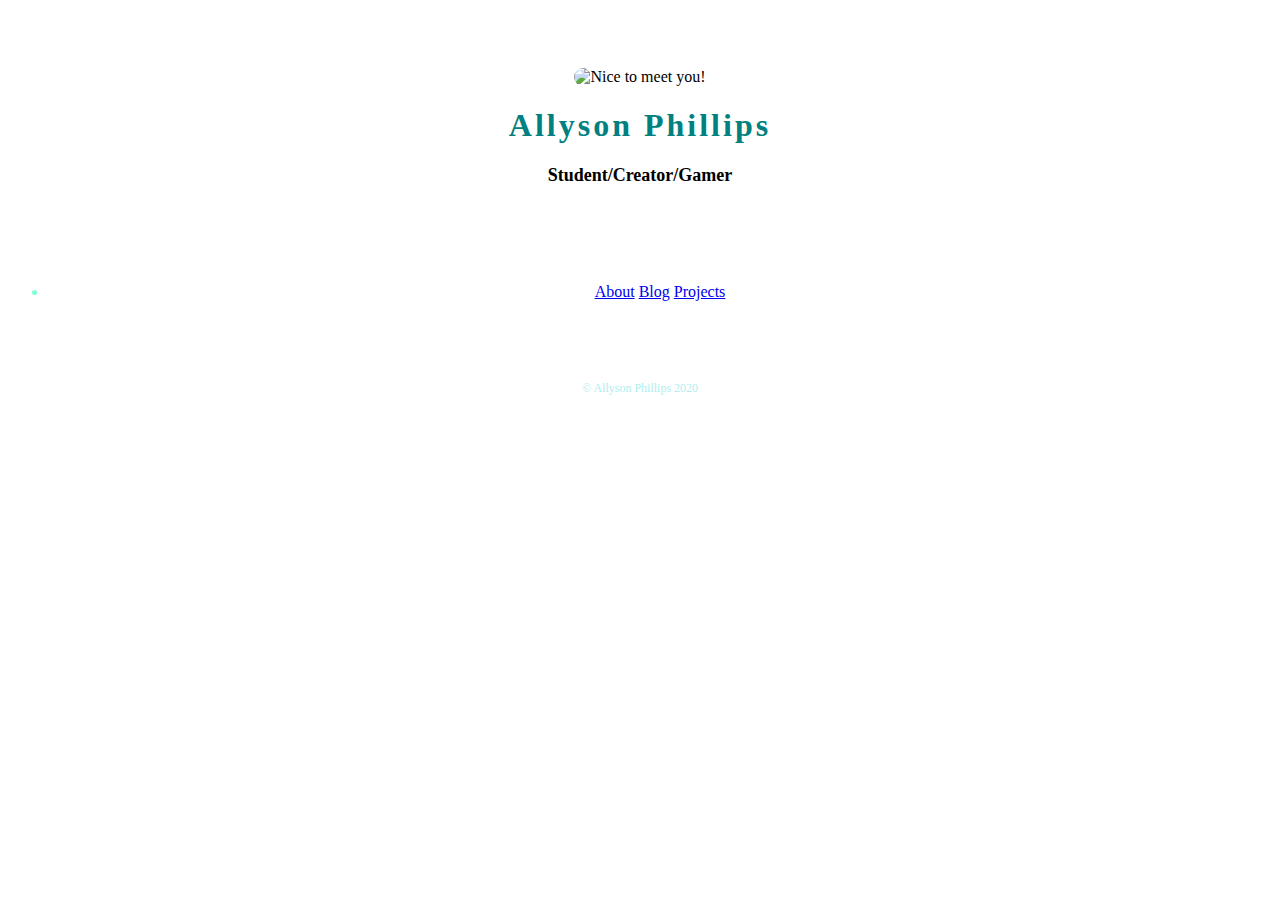
==== index.html @ e2b83a66 "Initializing" ====
<!DOCTYPE html>
<html>
  <head>
    <title>Meet Allyson Phillips</title>
    <link
      href="https://fonts.googleapis.com/css?family=Permanent+Marker&display=swap"
      rel="stylesheet"
    />
    <link rel="stylesheet" href="selfindex.css" />
    <style>
      body{  background-image: url("https://i.ibb.co/Nntm5rg/professional-background-images-hd-2.jpg");
        background-position:bottom;
        background-size:cover;
        background-attachment: fixed;}
    </style>
  </head>
  <body>
    <div class="wrapper-normal">
      <img src="https://i.ibb.co/JdQTFN3/Memyselfandi.jpg" alt="Nice to meet
      you!" border="0" width="175" height="250"></img>
      <h1 class="title">Allyson Phillips</h1>
      <h2 class="description">Student/Creator/Gamer</h2>
      <div class="social-links">
        <a1
          class="link"
          data-title="LinkedIn"
          href="https://www.linkedin.com/in/allyson-phillips-311b4a184/"
          target="_blank">
        </a1>
      </div>
      <nav class="nav-home">
        <ul class="list">
          <li class="item">
            <a class="link" href="#">About</a>
            <a class="link" href="#">Blog</a>
            <a class="link" href="#">Projects</a>
          </li>
        </ul>
      </nav>
      <footer class="footer-main">© Allyson Phillips 2020</footer>
    </div>
  </body>
</html>
---- selfindex.css ----
.header-home > .title {
  font-size: 16px;
  margin: 0 0 13px;
}
.header-home {
  text-align: center;
  position: relative;
}
body {
  text-align: center;
  padding-top: 20px;
}
img {
  margin: 40px 0px 0px 0px;
  border: 0px solid white;
  border-radius: 20px;
}
h1 {
  letter-spacing: 3px;
  color: teal;
  font-weight: 700;
}
h2 {
  line-height: 1;
  font-size: 18px;
}
h1,
h2 {
  font-family: 'Permanent Marker', cursive;
}
.social-links > .link {
  margin: 0;
  text-decoration: none;
  position: relative;
  display: inline-block;
  height: 40px;
  width: 40px;
}
.nav-home {
  margin-top: 40px;
  text-align: center;
  font-size: 16px;
  color: aquamarine;
}
.footer-main {
  padding: 40px 0;
  margin: 40px 0 0;
  font-size: 12px;
  color: paleturquoise;
  font-weight: 300;
  text-align: center;
  position: relative;
}
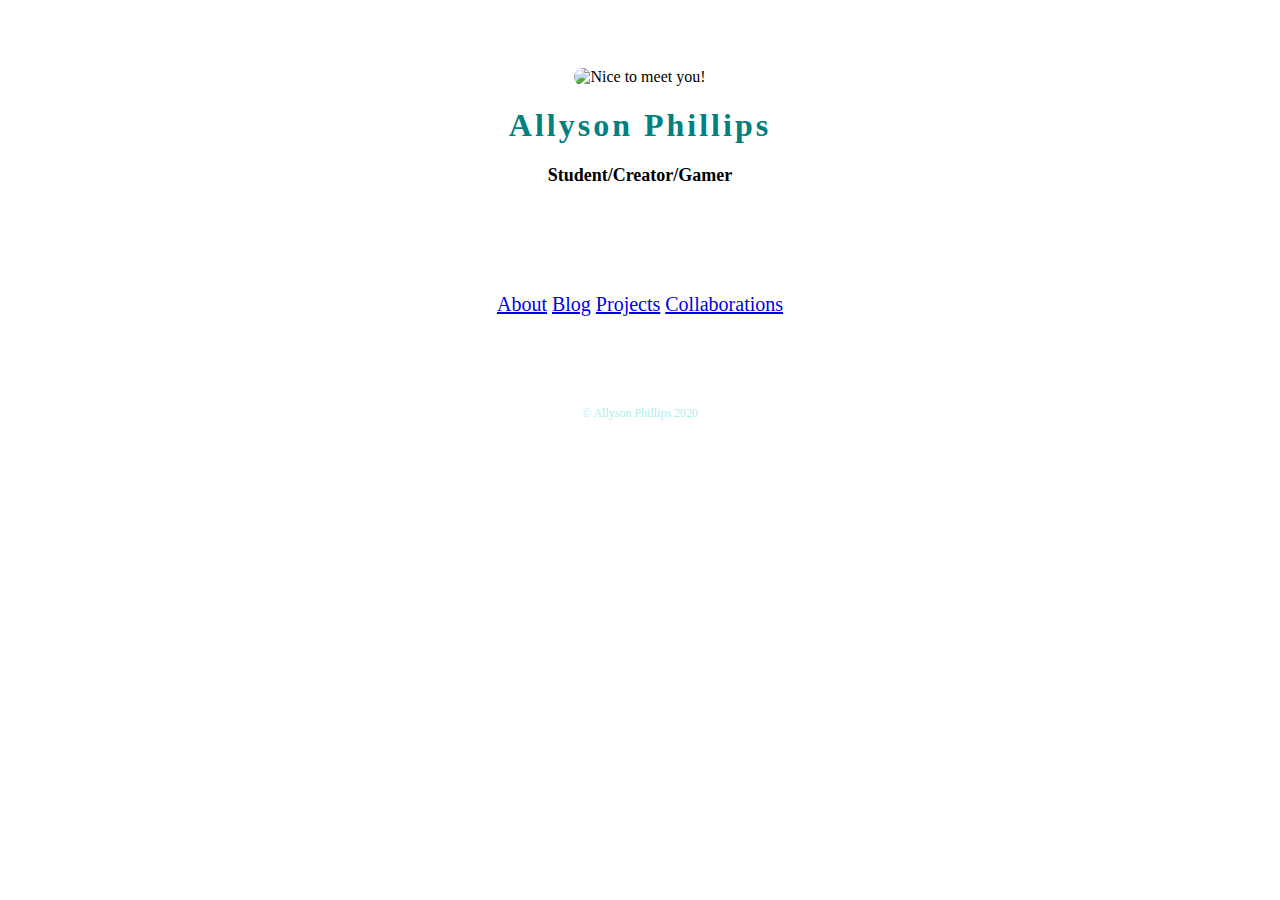
==== commit c09fc2ac: "Initializing" ====
--- a/index.html
+++ b/index.html
@@ -34,6 +34,7 @@
             <a class="link" href="#">About</a>
             <a class="link" href="#">Blog</a>
             <a class="link" href="#">Projects</a>
+            <a class="link" href="#">Collaborations</a>
           </li>
         </ul>
       </nav>
--- a/selfindex.css
+++ b/selfindex.css
@@ -39,8 +39,15 @@
 .nav-home {
   margin-top: 40px;
   text-align: center;
-  font-size: 16px;
+  font-size: 20px;
   color: aquamarine;
+}
+ul {
+  padding: 10px;
+}
+li {
+  display: inline;
+  padding: 0px 10px 0px 10px;
 }
 .footer-main {
   padding: 40px 0;
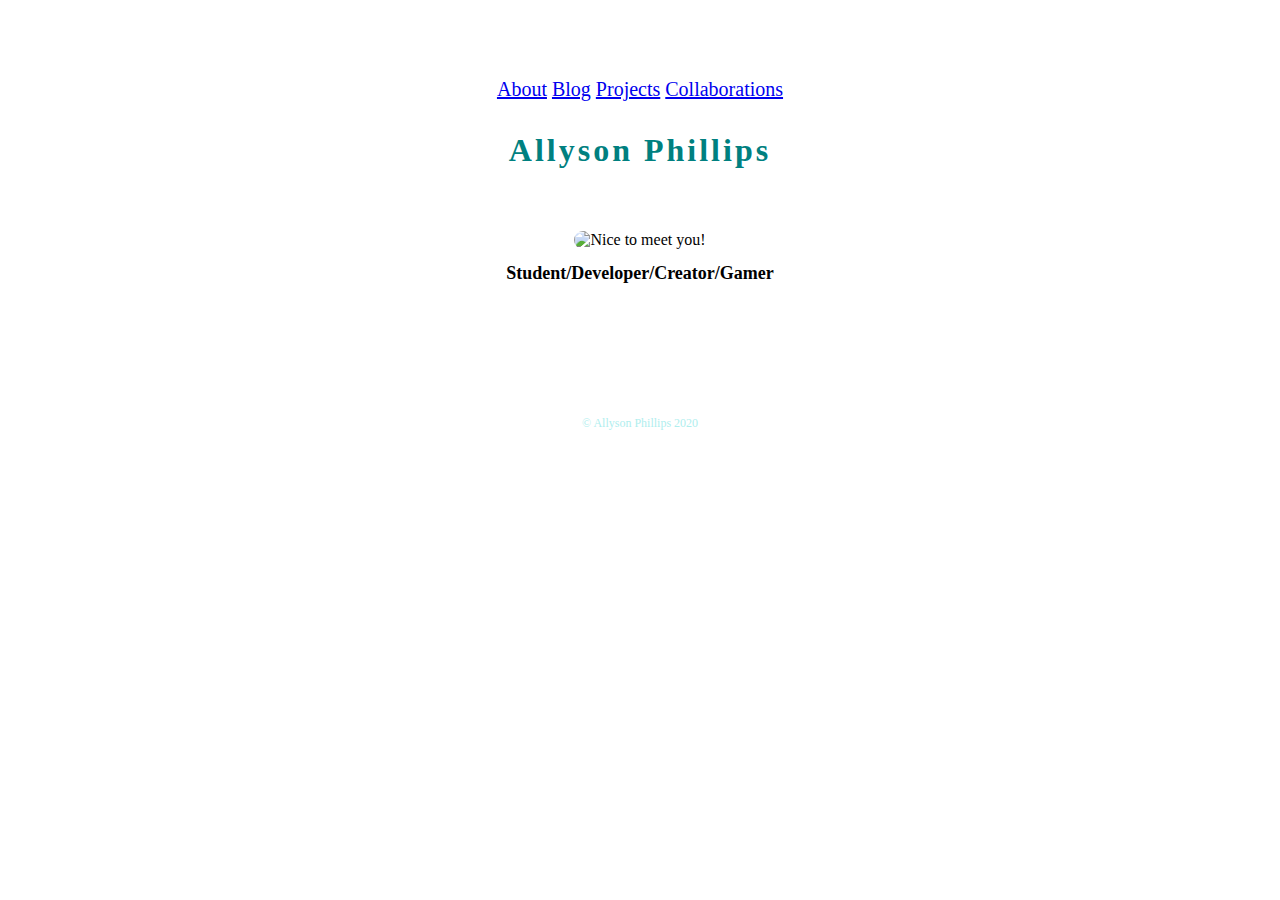
==== commit 14e57f84: "Updating(Pre-Launch)" ====
--- a/index.html
+++ b/index.html
@@ -6,28 +6,18 @@
       href="https://fonts.googleapis.com/css?family=Permanent+Marker&display=swap"
       rel="stylesheet"
     />
+    <script src="https://kit.fontawesome.com/d5b3867511.js" crossorigin="anonymous"></script>
     <link rel="stylesheet" href="selfindex.css" />
     <style>
       body{  background-image: url("https://i.ibb.co/Nntm5rg/professional-background-images-hd-2.jpg");
         background-position:bottom;
         background-size:cover;
         background-attachment: fixed;}
+
     </style>
   </head>
   <body>
     <div class="wrapper-normal">
-      <img src="https://i.ibb.co/JdQTFN3/Memyselfandi.jpg" alt="Nice to meet
-      you!" border="0" width="175" height="250"></img>
-      <h1 class="title">Allyson Phillips</h1>
-      <h2 class="description">Student/Creator/Gamer</h2>
-      <div class="social-links">
-        <a1
-          class="link"
-          data-title="LinkedIn"
-          href="https://www.linkedin.com/in/allyson-phillips-311b4a184/"
-          target="_blank">
-        </a1>
-      </div>
       <nav class="nav-home">
         <ul class="list">
           <li class="item">
@@ -38,6 +28,21 @@
           </li>
         </ul>
       </nav>
+      <h1 class="title">Allyson Phillips</h1>
+      <img src="https://i.ibb.co/JdQTFN3/Memyselfandi.jpg" alt="Nice to meet
+      you!" border="0" width="200" height="275"></img>
+      <h2 class="description">Student/Developer/Creator/Gamer</h2>
+      <div class="social-links">
+      <ul class="go"> 
+        <li class="lt">
+          <a2 class="link" href="#"><i class="fas fa-at"></i></a2>
+          <a2 class="link" href="#"><i class="fab fa-github"></i></a2>
+          <a2 class="link" href="#"><i class="fab fa-spotify"></i></a2>
+          <a2 class="link" href="#"><i class="fab fa-linkedin"></i></a2>
+        </li>
+      </ul>
+      </div>
+
       <footer class="footer-main">© Allyson Phillips 2020</footer>
     </div>
   </body>
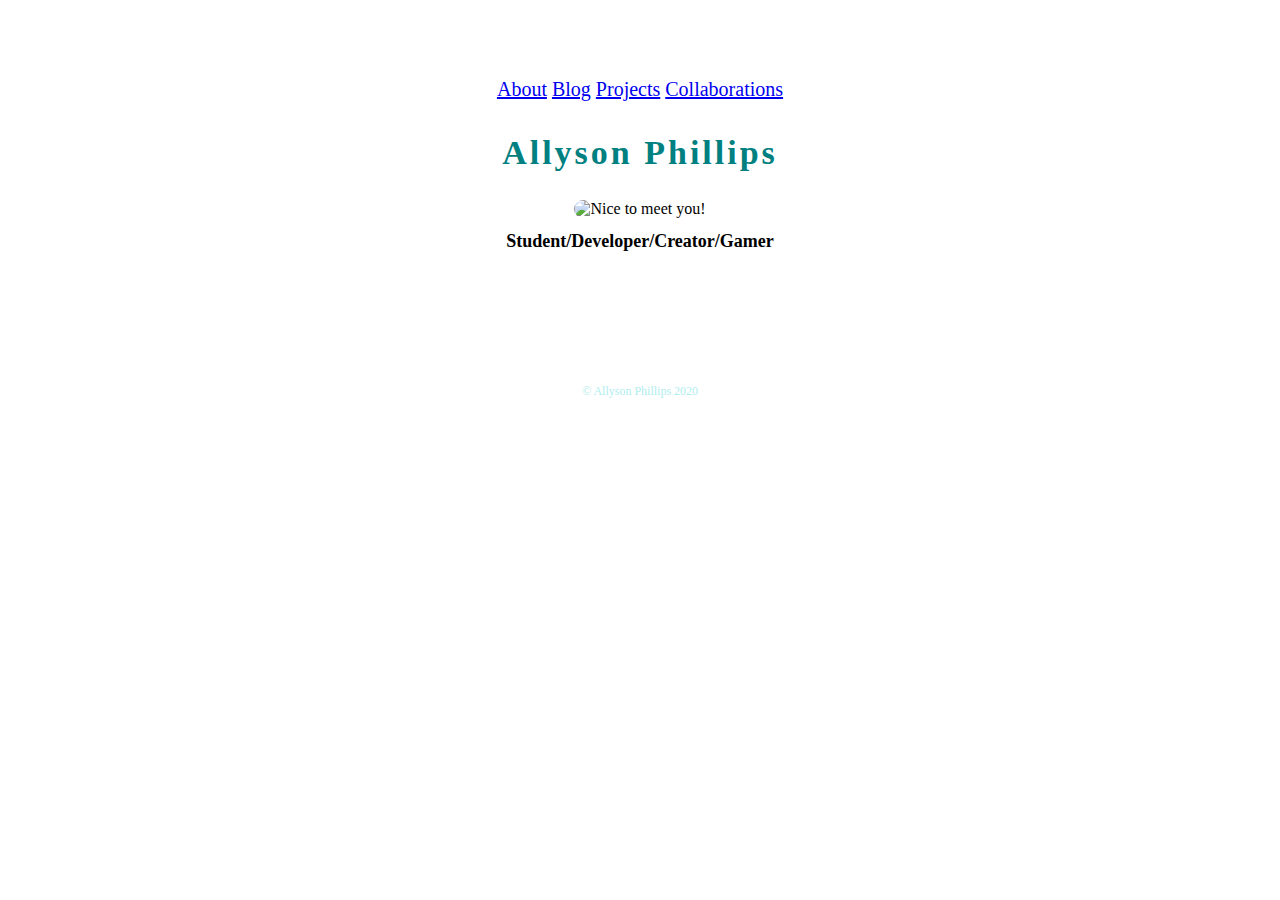
==== commit fbc7020b: "Update2(multi-page)" ====
--- a/index.html
+++ b/index.html
@@ -21,10 +21,10 @@
       <nav class="nav-home">
         <ul class="list">
           <li class="item">
-            <a class="link" href="#">About</a>
-            <a class="link" href="#">Blog</a>
-            <a class="link" href="#">Projects</a>
-            <a class="link" href="#">Collaborations</a>
+            <a class="link" href="allysonphillips.com/about">About</a>
+            <a class="link" href="allysonphillips.com/blog">Blog</a>
+            <a class="link" href="allysonphillips.com/projects">Projects</a>
+            <a class="link" href="allysonphillips.com/collab">Collaborations</a>
           </li>
         </ul>
       </nav>
@@ -34,11 +34,11 @@
       <h2 class="description">Student/Developer/Creator/Gamer</h2>
       <div class="social-links">
       <ul class="go"> 
-        <li class="lt">
-          <a2 class="link" href="#"><i class="fas fa-at"></i></a2>
-          <a2 class="link" href="#"><i class="fab fa-github"></i></a2>
-          <a2 class="link" href="#"><i class="fab fa-spotify"></i></a2>
-          <a2 class="link" href="#"><i class="fab fa-linkedin"></i></a2>
+        <li class="item">
+          <a class="link" href="Cl0udF1sh@hotmail.com"><i class="fas fa-at"></i></a>
+          <a class="link" href="https://github.com/LittleGreenTonberry"><i class="fab fa-github"></i></a>
+          <a class="link" href="spotify:user:matmd5w1i0u22e1sno2l2y6g5"><i class="fab fa-spotify"></i></a>
+          <a class="link" href="https://www.linkedin.com/in/allyson-phillips-311b4a184/"><i class="fab fa-linkedin"></i></a>
         </li>
       </ul>
       </div>
--- a/selfindex.css
+++ b/selfindex.css
@@ -4,21 +4,22 @@
 }
 .header-home {
   text-align: center;
-  position: relative;
+  position: static;
 }
 body {
   text-align: center;
   padding-top: 20px;
 }
 img {
-  margin: 40px 0px 0px 0px;
+  margin: 5px 0px 0px 0px;
   border: 0px solid white;
   border-radius: 20px;
 }
 h1 {
+  font-size: 34px;
   letter-spacing: 3px;
   color: teal;
-  font-weight: 700;
+  font-weight: 600;
 }
 h2 {
   line-height: 1;
@@ -30,6 +31,7 @@
 }
 .social-links > .link {
   margin: 0;
+  size: 40px;
   text-decoration: none;
   position: relative;
   display: inline-block;
@@ -37,17 +39,24 @@
   width: 40px;
 }
 .nav-home {
+  color: aquamarine;
+  position: static;
   margin-top: 40px;
   text-align: center;
   font-size: 20px;
-  color: aquamarine;
 }
 ul {
+  color: aquamarine;
   padding: 10px;
 }
 li {
+  color: aquamarine;
   display: inline;
-  padding: 0px 10px 0px 10px;
+  padding: 5px 10px 5px 10px;
+}
+i {
+  color: darkorchid;
+  size: 40px;
 }
 .footer-main {
   padding: 40px 0;
@@ -56,5 +65,5 @@
   color: paleturquoise;
   font-weight: 300;
   text-align: center;
-  position: relative;
+  position: static;
 }
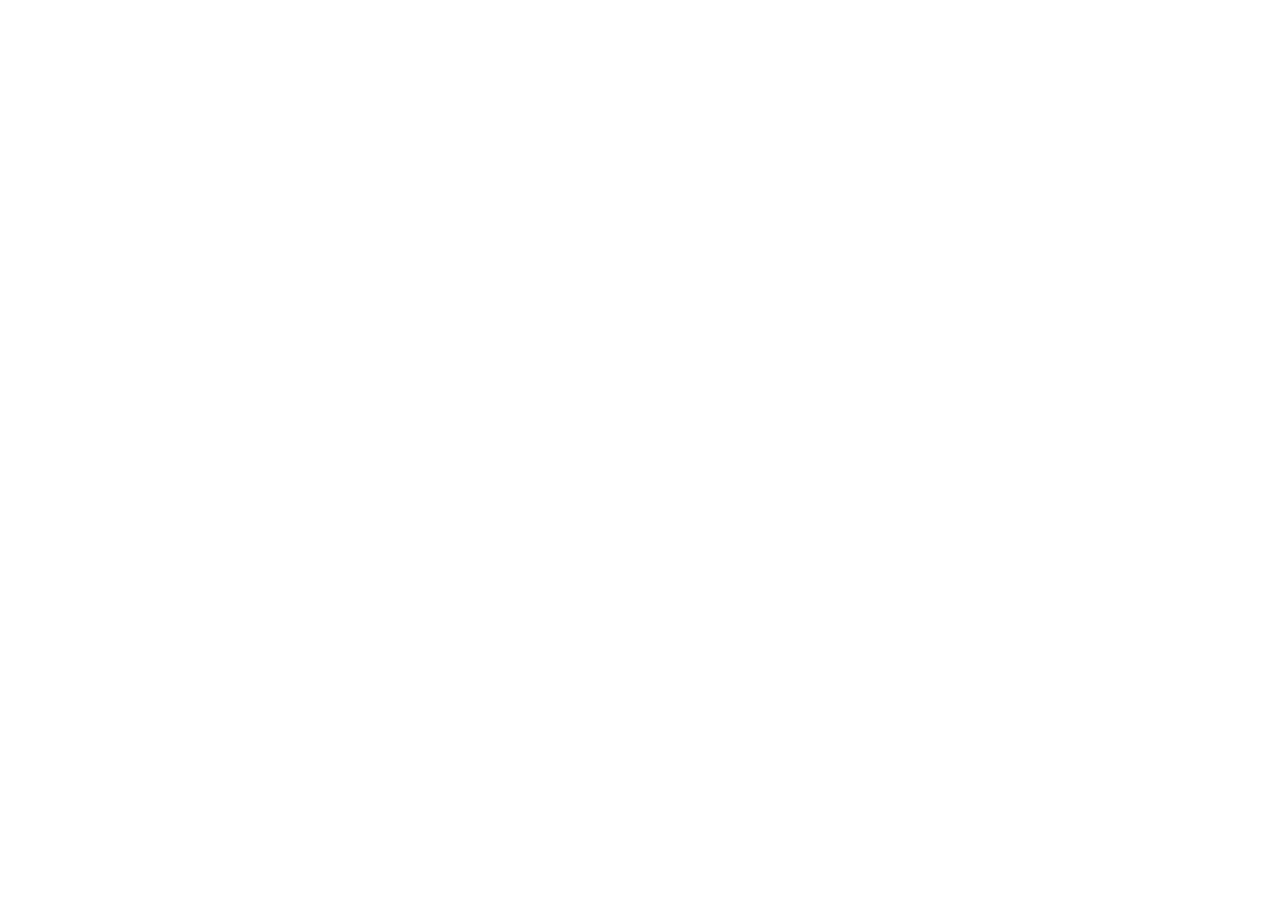
==== commit ac89f38d: "Under Construction" ====
--- a/index.html
+++ b/index.html
@@ -6,44 +6,18 @@
       href="https://fonts.googleapis.com/css?family=Permanent+Marker&display=swap"
       rel="stylesheet"
     />
-    <script src="https://kit.fontawesome.com/d5b3867511.js" crossorigin="anonymous"></script>
+    <script
+      src="https://kit.fontawesome.com/d5b3867511.js"
+      crossorigin="anonymous"
+    ></script>
     <link rel="stylesheet" href="selfindex.css" />
     <style>
-      body{  background-image: url("https://i.ibb.co/Nntm5rg/professional-background-images-hd-2.jpg");
-        background-position:bottom;
-        background-size:cover;
-        background-attachment: fixed;}
-
+      body {
+        background-image: url('https://i.ibb.co/0QjFWQM/Under-Construction.jpg');
+        background-position: bottom;
+        background-size: cover;
+        background-attachment: fixed;
+      }
     </style>
   </head>
-  <body>
-    <div class="wrapper-normal">
-      <nav class="nav-home">
-        <ul class="list">
-          <li class="item">
-            <a class="link" href="allysonphillips.com/about">About</a>
-            <a class="link" href="allysonphillips.com/blog">Blog</a>
-            <a class="link" href="allysonphillips.com/projects">Projects</a>
-            <a class="link" href="allysonphillips.com/collab">Collaborations</a>
-          </li>
-        </ul>
-      </nav>
-      <h1 class="title">Allyson Phillips</h1>
-      <img src="https://i.ibb.co/JdQTFN3/Memyselfandi.jpg" alt="Nice to meet
-      you!" border="0" width="200" height="275"></img>
-      <h2 class="description">Student/Developer/Creator/Gamer</h2>
-      <div class="social-links">
-      <ul class="go"> 
-        <li class="item">
-          <a class="link" href="Cl0udF1sh@hotmail.com"><i class="fas fa-at"></i></a>
-          <a class="link" href="https://github.com/LittleGreenTonberry"><i class="fab fa-github"></i></a>
-          <a class="link" href="spotify:user:matmd5w1i0u22e1sno2l2y6g5"><i class="fab fa-spotify"></i></a>
-          <a class="link" href="https://www.linkedin.com/in/allyson-phillips-311b4a184/"><i class="fab fa-linkedin"></i></a>
-        </li>
-      </ul>
-      </div>
-
-      <footer class="footer-main">© Allyson Phillips 2020</footer>
-    </div>
-  </body>
 </html>
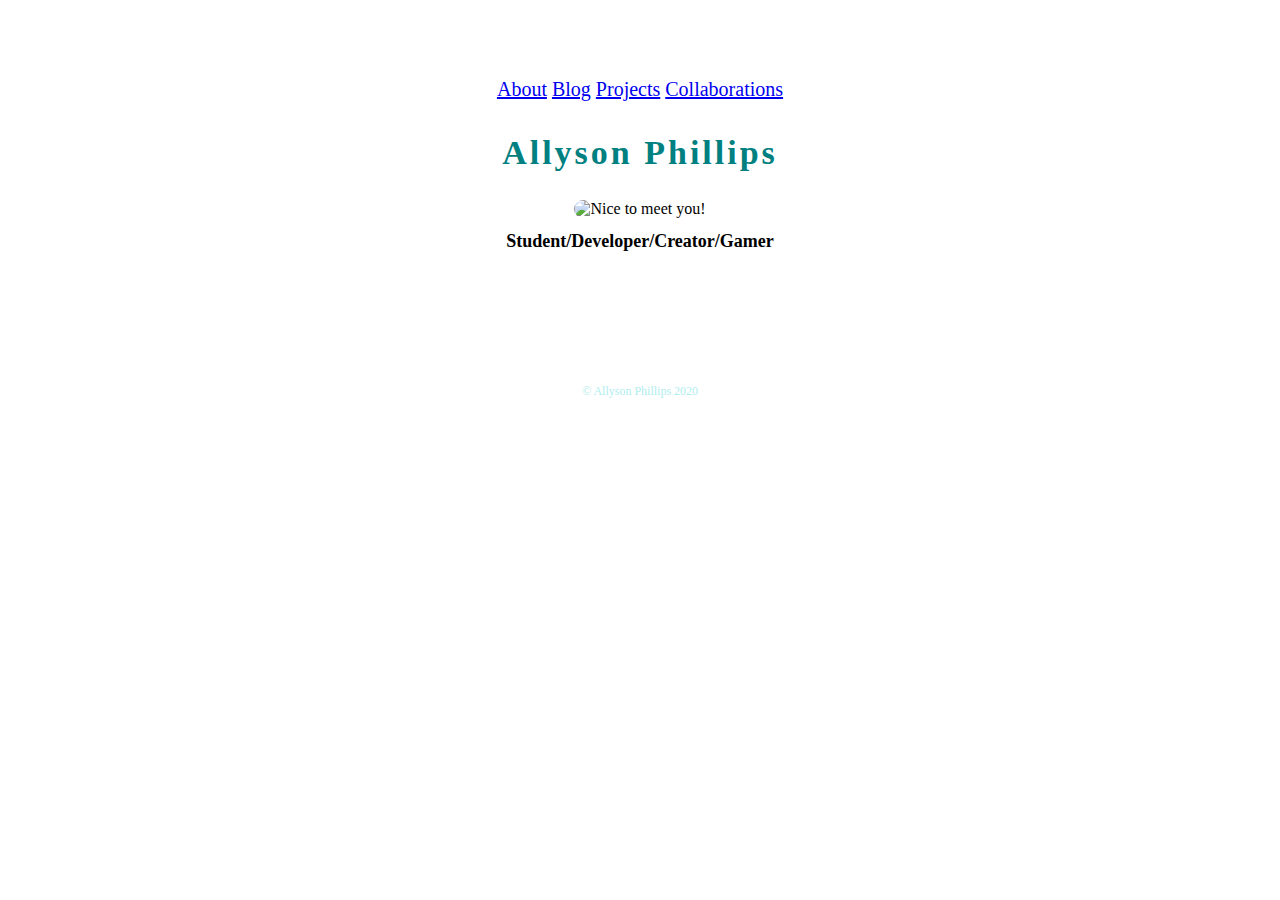
==== commit 193af5f6: "Hi again" ====
--- a/index.html
+++ b/index.html
@@ -6,18 +6,44 @@
       href="https://fonts.googleapis.com/css?family=Permanent+Marker&display=swap"
       rel="stylesheet"
     />
-    <script
-      src="https://kit.fontawesome.com/d5b3867511.js"
-      crossorigin="anonymous"
-    ></script>
+    <script src="https://kit.fontawesome.com/d5b3867511.js" crossorigin="anonymous"></script>
     <link rel="stylesheet" href="selfindex.css" />
     <style>
-      body {
-        background-image: url('https://i.ibb.co/0QjFWQM/Under-Construction.jpg');
-        background-position: bottom;
-        background-size: cover;
-        background-attachment: fixed;
-      }
+      body{  background-image: url("https://i.ibb.co/Nntm5rg/professional-background-images-hd-2.jpg");
+        background-position:bottom;
+        background-size:cover;
+        background-attachment: fixed;}
+
     </style>
   </head>
+  <body>
+    <div class="wrapper-normal">
+      <nav class="nav-home">
+        <ul class="list">
+          <li class="item">
+            <a class="link" href="allysonphillips.com/about">About</a>
+            <a class="link" href="allysonphillips.com/blog">Blog</a>
+            <a class="link" href="allysonphillips.com/projects">Projects</a>
+            <a class="link" href="allysonphillips.com/collab">Collaborations</a>
+          </li>
+        </ul>
+      </nav>
+      <h1 class="title">Allyson Phillips</h1>
+      <img src="https://i.ibb.co/JdQTFN3/Memyselfandi.jpg" alt="Nice to meet
+      you!" border="0" width="200" height="275"></img>
+      <h2 class="description">Student/Developer/Creator/Gamer</h2>
+      <div class="social-links">
+      <ul class="go"> 
+        <li class="item">
+          <a class="link" href="Cl0udF1sh@hotmail.com"><i class="fas fa-at"></i></a>
+          <a class="link" href="https://github.com/LittleGreenTonberry"><i class="fab fa-github"></i></a>
+          <a class="link" href="spotify:user:matmd5w1i0u22e1sno2l2y6g5"><i class="fab fa-spotify"></i></a>
+          <a class="link" href="https://www.linkedin.com/in/allyson-phillips-311b4a184/"><i class="fab fa-linkedin"></i></a>
+        </li>
+      </ul>
+      </div>
+
+      <footer class="footer-main">© Allyson Phillips 2020</footer>
+    </div>
+  </body>
 </html>
